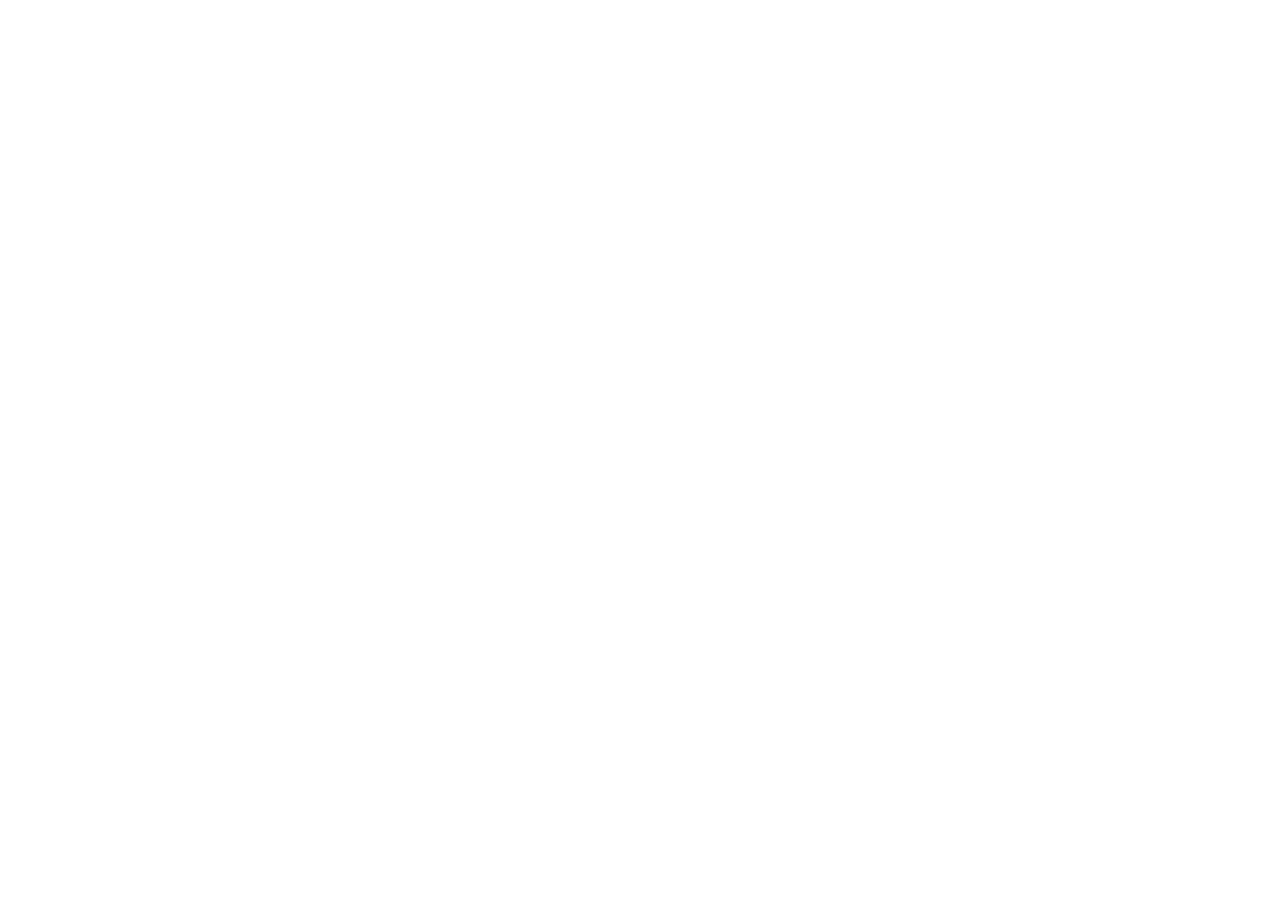
==== index.html @ ee2fa6fb "Initial commit" ====
<!DOCTYPE html><html lang="en"><head>
    <script src="p5.js"></script>
    <script src="p5.sound.min.js"></script>
    <link rel="stylesheet" type="text/css" href="style.css">
    <meta charset="utf-8">

  </head>
  <body>
    <main>
    </main>
    <script src="sketch.js"></script>
  

</body></html>
---- style.css ----
html, body {
  margin: 0;
  padding: 0;
}
canvas {
  display: block;
}
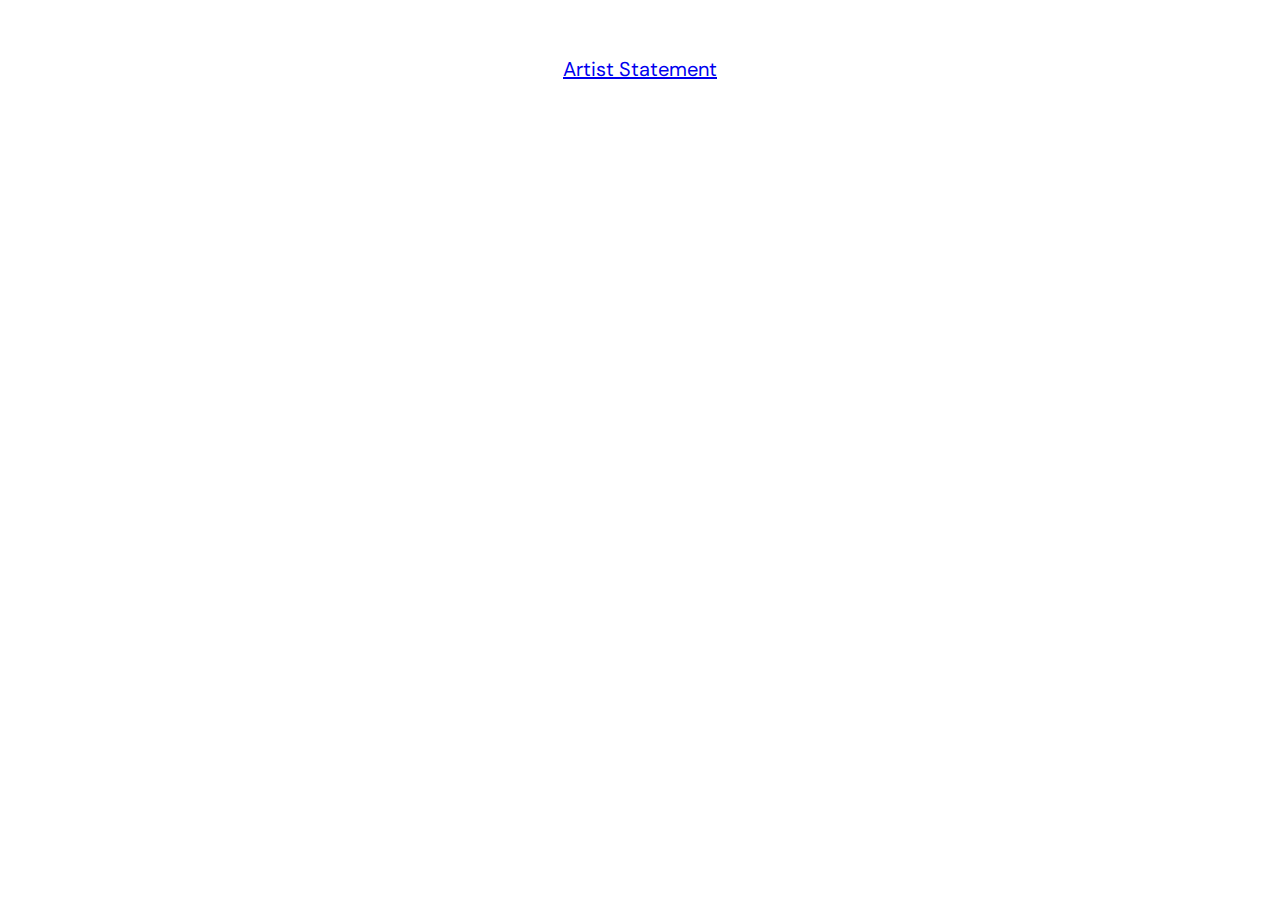
==== commit 9ffc813b: "Uploading sketch with font, artist statement, functioning wireframe" ====
--- a/index.html
+++ b/index.html
@@ -4,11 +4,20 @@
     <link rel="stylesheet" type="text/css" href="style.css">
     <meta charset="utf-8">
 
+    <link rel = "stylesheet"
+    href="https://fonts.googleapis.com/css2?family=DM+Sans&family=Poppins:wght@200;300;400&display=swap">
+
   </head>
+  <style>
+  p {text-align: center;}
+  </style>
   <body>
     <main>
     </main>
     <script src="sketch.js"></script>
-  
 
-</body></html>+    <div id="myCanvas"></div>
+       <br>
+       <br>
+       <p style="font-family: 'DM Sans'; color:Black; font-size: 20px;"><a href="ArtistStatementFinalProject.html"> Artist Statement
+</body></html>
--- a/style.css
+++ b/style.css
@@ -4,4 +4,8 @@
 }
 canvas {
   display: block;
+  margin-left: auto;
+  margin-right: auto;
+  border-radius: 20px
+
 }
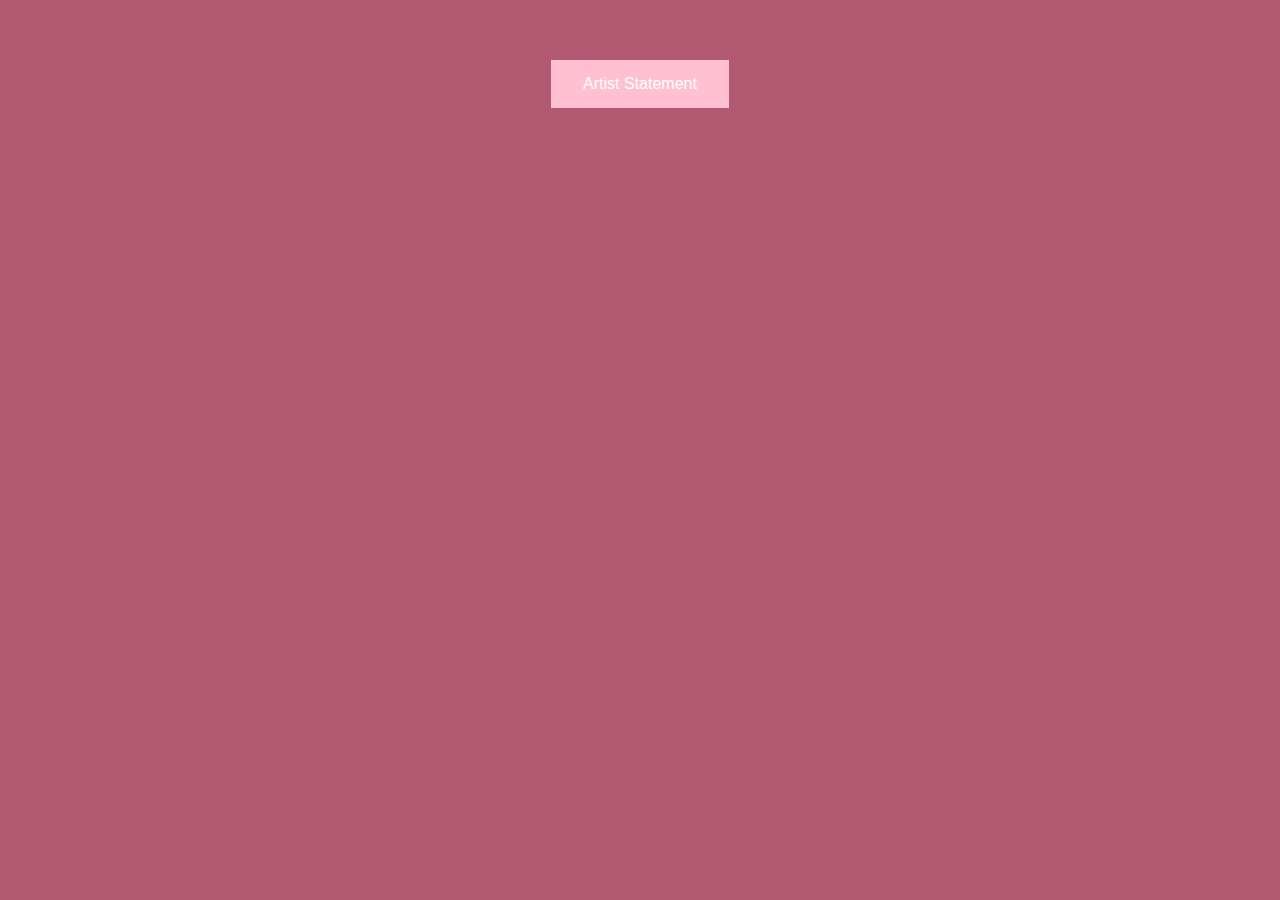
==== commit 7dc002fd: "Changing apperance & adding buttons" ====
--- a/index.html
+++ b/index.html
@@ -1,23 +1,30 @@
-<!DOCTYPE html><html lang="en"><head>
+<!DOCTYPE html><html lang="en">
+<head>
     <script src="p5.js"></script>
     <script src="p5.sound.min.js"></script>
+    <script src="uterus.js"></script>
+    <script src="p5.clickable.js"></script>
     <link rel="stylesheet" type="text/css" href="style.css">
     <meta charset="utf-8">
 
     <link rel = "stylesheet"
     href="https://fonts.googleapis.com/css2?family=DM+Sans&family=Poppins:wght@200;300;400&display=swap">
 
+
   </head>
-  <style>
-  p {text-align: center;}
-  </style>
-  <body>
-    <main>
-    </main>
-    <script src="sketch.js"></script>
+<style>
+p {text-align: center;}
+</style>
+<body>
+  <main>
+  </main>
+  <script src="sketch.js"></script>
 
-    <div id="myCanvas"></div>
-       <br>
-       <br>
-       <p style="font-family: 'DM Sans'; color:Black; font-size: 20px;"><a href="ArtistStatementFinalProject.html"> Artist Statement
+  <div id="myCanvas"></div>
+     <br>
+     <br>
+     <p style="font-family: 'DM Sans'; color:Black; font-size: 20px;"><a href="ArtistStatementFinalProject.html">
+
+<button class="button button1">Artist Statement</button>
+
 </body></html>
--- a/style.css
+++ b/style.css
@@ -1,11 +1,38 @@
 html, body {
   margin: 0;
   padding: 0;
+  background-color: rgb(179, 90, 115);
 }
 canvas {
   display: block;
   margin-left: auto;
   margin-right: auto;
-  border-radius: 20px
+  border-radius: 40px
+}
 
+.button1 {
+  border: none;
+  color: white;
+  padding: 15px 32px;
+  text-align: center;
+  text-decoration: none;
+  display: inline-block;
+  font-size: 16px;
+  margin: 4px 2px;
+  cursor: pointer;
 }
+
+.button2 {
+  border: none;
+  color: white;
+  padding: 15px 32px;
+  text-align: center;
+  text-decoration: none;
+  display: inline-block;
+  font-size: 16px;
+  margin: 4px 2px;
+  cursor: pointer;
+}
+
+.button1{background-color: #ffc0d2;}
+.button2{background-color: #ffc0d2;}
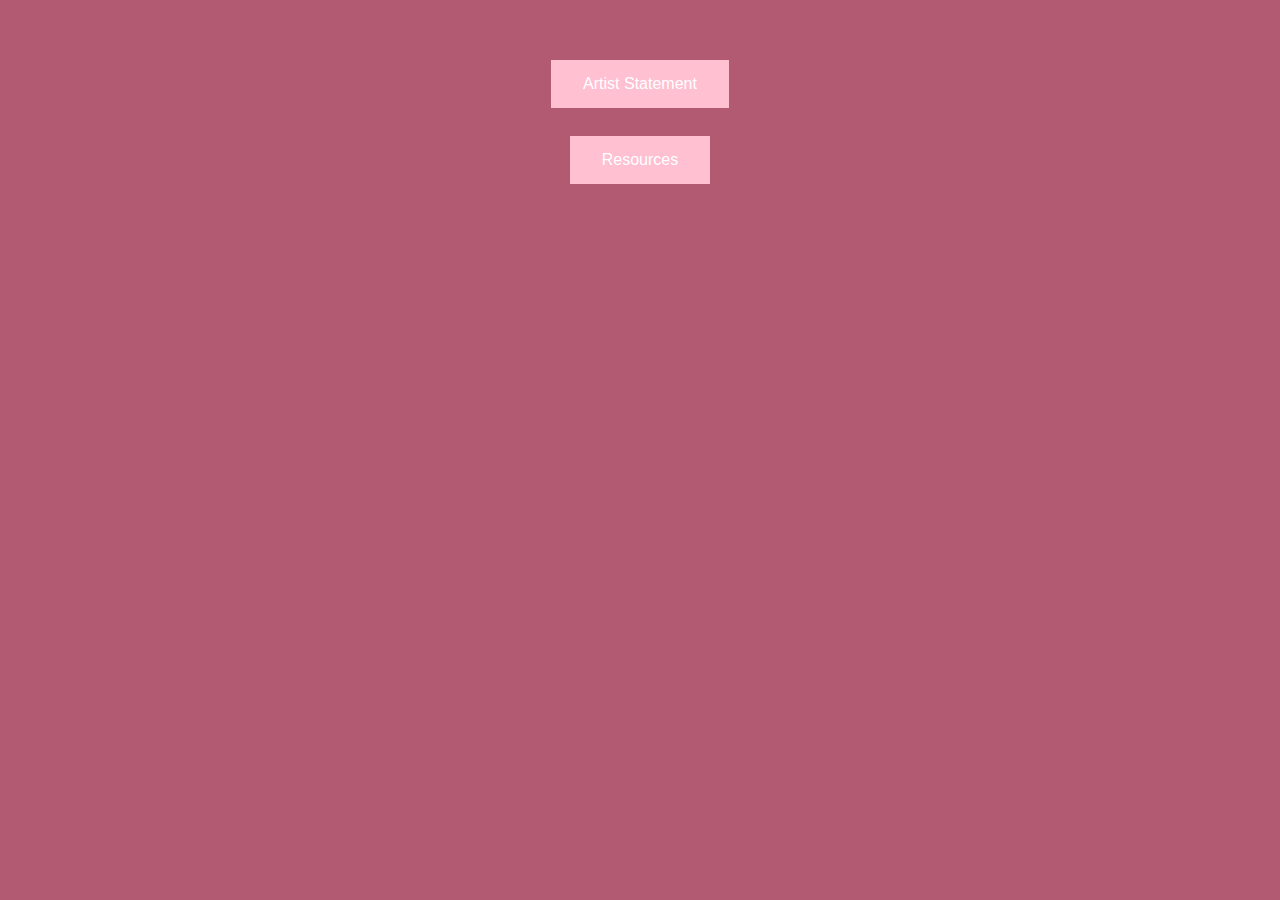
==== commit af01db4b: "Adding a 3rd Page" ====
--- a/index.html
+++ b/index.html
@@ -26,5 +26,9 @@
      <p style="font-family: 'DM Sans'; color:Black; font-size: 20px;"><a href="ArtistStatementFinalProject.html">
 
 <button class="button button1">Artist Statement</button>
+<br>
+<p style="font-family: 'DM Sans'; color:Black; font-size: 20px;"><a href="resource.html">
+
+<button class="button button3">Resources</button>
 
 </body></html>
--- a/style.css
+++ b/style.css
@@ -34,5 +34,31 @@
   cursor: pointer;
 }
 
+.button3 {
+  border: none;
+  color: white;
+  padding: 15px 32px;
+  text-align: left;
+  text-decoration: none;
+  display: inline-block;
+  font-size: 16px;
+  margin: 4px 2px;
+  cursor: pointer;
+}
+
+.button4 {
+  border: none;
+  color: white;
+  padding: 15px 32px;
+  text-align: center;
+  text-decoration: none;
+  display: inline-block;
+  font-size: 16px;
+  margin: 4px 2px;
+  cursor: pointer;
+}
+
 .button1{background-color: #ffc0d2;}
 .button2{background-color: #ffc0d2;}
+.button3{background-color: #ffc0d2;}
+.button4{background-color: #ffc0d2;}
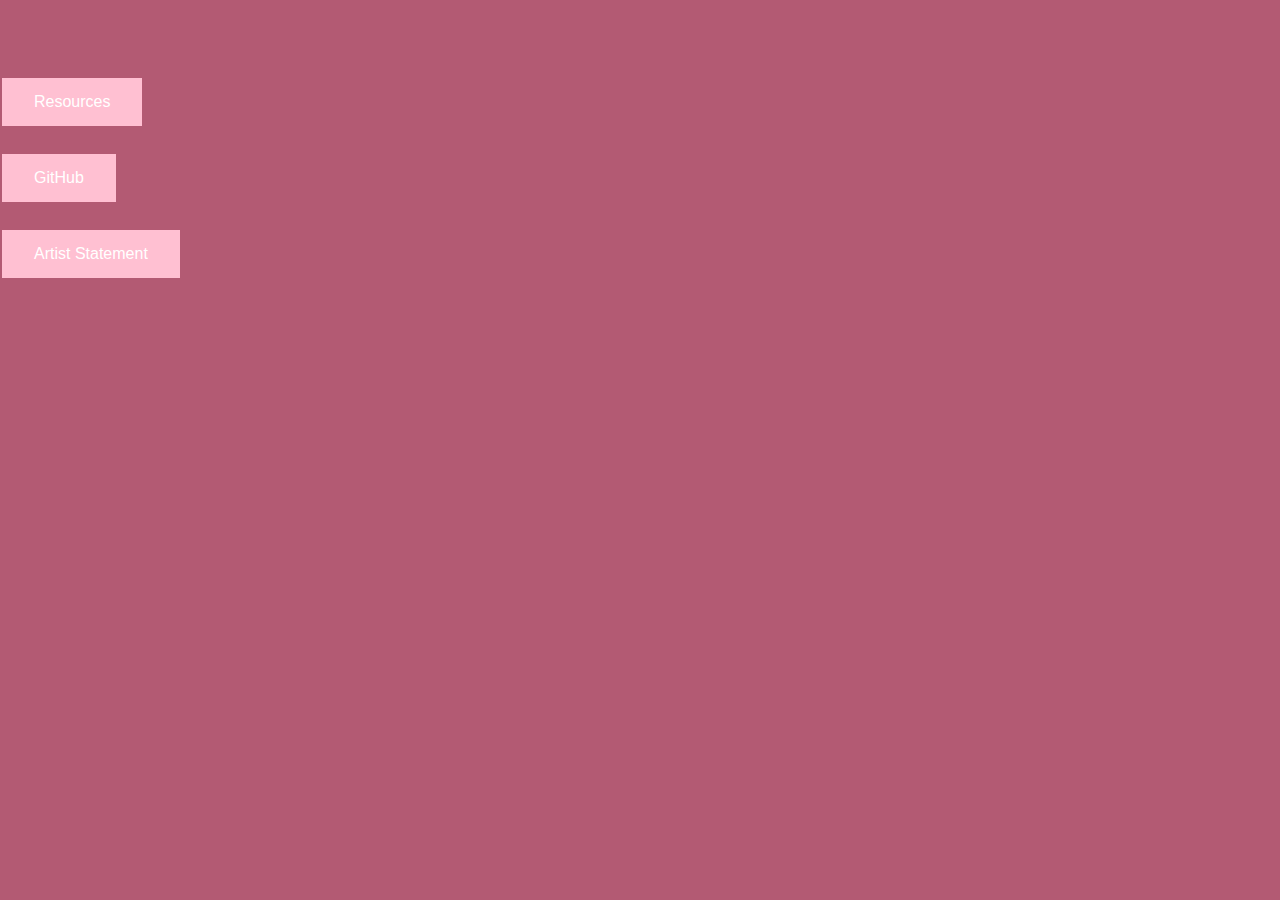
==== commit 8290d781: "Correcting buttons, adding animation" ====
--- a/index.html
+++ b/index.html
@@ -4,6 +4,7 @@
     <script src="p5.sound.min.js"></script>
     <script src="uterus.js"></script>
     <script src="p5.clickable.js"></script>
+    <script src="p5.play.js"></script>
     <link rel="stylesheet" type="text/css" href="style.css">
     <meta charset="utf-8">
 
@@ -23,12 +24,16 @@
   <div id="myCanvas"></div>
      <br>
      <br>
-     <p style="font-family: 'DM Sans'; color:Black; font-size: 20px;"><a href="ArtistStatementFinalProject.html">
 
-<button class="button button1">Artist Statement</button>
 <br>
-<p style="font-family: 'DM Sans'; color:Black; font-size: 20px;"><a href="resource.html">
-
+<p style="font-family: 'DM Sans'; color:Black; font-size: 20px; text-align:left"><a href="resource.html">
 <button class="button button3">Resources</button>
 
+<p style="font-family: 'DM Sans'; color:Black; font-size: 20px; text-align:left"><a href="https://github.com/aguilarcristy/finalproject">
+<button class="button button5">GitHub</button>
+
+<p style="font-family: 'DM Sans'; color:Black; font-size: 20px; text-align:left"><a href="ArtistStatementFinalProject.html">
+<button class="button button1">Artist Statement</button>
+
+
 </body></html>
--- a/style.css
+++ b/style.css
@@ -58,7 +58,20 @@
   cursor: pointer;
 }
 
+.button5 {
+  border: none;
+  color: white;
+  padding: 15px 32px;
+  text-align: center;
+  text-decoration: none;
+  display: inline-block;
+  font-size: 16px;
+  margin: 4px 2px;
+  cursor: pointer;
+}
+
 .button1{background-color: #ffc0d2;}
 .button2{background-color: #ffc0d2;}
 .button3{background-color: #ffc0d2;}
 .button4{background-color: #ffc0d2;}
+.button5{background-color: #ffc0d2;}
